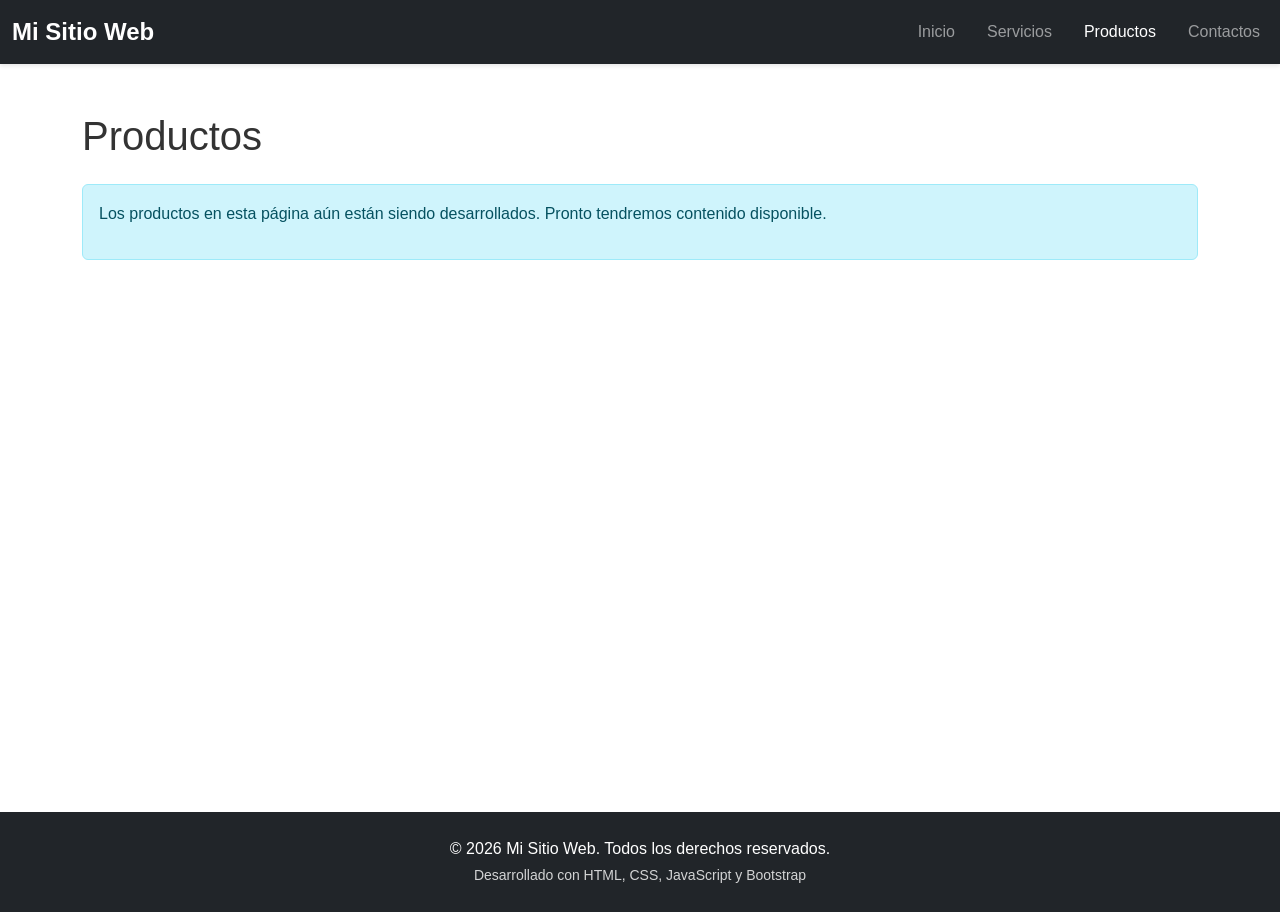
==== public/productos.html @ 9742c795 "feat: create page" ====
<!DOCTYPE html>
<html lang="es">
<head>
    <meta charset="UTF-8">
    <meta name="viewport" content="width=device-width, initial-scale=1.0">
    <title>Productos - Mi Sitio Web</title>
    <!-- Bootstrap CSS -->
    <link href="https://cdn.jsdelivr.net/npm/bootstrap@5.3.0/dist/css/bootstrap.min.css" rel="stylesheet">
    <!-- Custom CSS -->
    <link rel="stylesheet" href="../src/styles/style.css">
</head>
<body>
    <!-- Navegación -->
    <nav class="navbar navbar-expand-lg navbar-dark bg-dark sticky-top">
        <div class="container-fluid">
            <a class="navbar-brand" href="../index.html">
                <strong>Mi Sitio Web</strong>
            </a>
            <button class="navbar-toggler" type="button" data-bs-toggle="collapse" data-bs-target="#navbarNav" aria-controls="navbarNav" aria-expanded="false" aria-label="Toggle navigation">
                <span class="navbar-toggler-icon"></span>
            </button>
            <div class="collapse navbar-collapse" id="navbarNav">
                <ul class="navbar-nav ms-auto">
                    <li class="nav-item">
                        <a class="nav-link" href="../index.html">Inicio</a>
                    </li>
                    <li class="nav-item">
                        <a class="nav-link" href="servicios.html">Servicios</a>
                    </li>
                    <li class="nav-item">
                        <a class="nav-link active" aria-current="page" href="productos.html">Productos</a>
                    </li>
                    <li class="nav-item">
                        <a class="nav-link" href="contactos.html">Contactos</a>
                    </li>
                </ul>
            </div>
        </div>
    </nav>

    <!-- Contenido Principal -->
    <main>
        <section class="py-5">
            <div class="container">
                <h1 class="mb-4">Productos</h1>
                <div class="alert alert-info" role="alert">
                    <p>Los productos en esta página aún están siendo desarrollados. Pronto tendremos contenido disponible.</p>
                </div>
            </div>
        </section>
    </main>

    <!-- Footer -->
    <footer class="bg-dark text-white text-center py-4 mt-5">
        <div class="container">
            <p class="mb-0">&copy; 2026 Mi Sitio Web. Todos los derechos reservados.</p>
            <small>Desarrollado con HTML, CSS, JavaScript y Bootstrap</small>
        </div>
    </footer>

    <!-- Bootstrap JS -->
    <script src="https://cdn.jsdelivr.net/npm/bootstrap@5.3.0/dist/js/bootstrap.bundle.min.js"></script>
    <!-- Custom JS -->
    <script src="../src/scripts/script.js"></script>
</body>
</html>
---- src/styles/style.css ----
/* Estilos Personalizados */

:root {
    --primary-color: #007bff;
    --dark-color: #212529;
    --light-color: #f8f9fa;
}

body {
    font-family: 'Segoe UI', Tahoma, Geneva, Verdana, sans-serif;
    line-height: 1.6;
    color: #333;
}

/* Navegación */
.navbar {
    box-shadow: 0 2px 4px rgba(0, 0, 0, 0.1);
}

.navbar-brand {
    font-size: 1.5rem;
    color: #fff !important;
}

.navbar-nav .nav-link {
    margin-left: 1rem;
    transition: color 0.3s ease;
}

.navbar-nav .nav-link:hover {
    color: var(--primary-color) !important;
}

/* Hero Section */
.hero-section {
    background: linear-gradient(135deg, #667eea 0%, #764ba2 100%);
    min-height: 400px;
    display: flex;
    align-items: center;
}

.hero-section h1 {
    animation: fadeInDown 1s ease-in;
}

.hero-section p {
    animation: fadeInUp 1s ease-in;
}

.hero-section .btn {
    animation: fadeInUp 1.2s ease-in;
}

/* Features Section */
.features {
    background-color: var(--light-color);
}

.features .card {
    border: none;
    transition: transform 0.3s ease, box-shadow 0.3s ease;
    border-radius: 8px;
}

.features .card:hover {
    transform: translateY(-10px);
    box-shadow: 0 10px 25px rgba(0, 0, 0, 0.15) !important;
}

.features .card-title {
    color: var(--primary-color);
    font-weight: 600;
}

/* CTA Section */
.cta-section {
    border-top: 1px solid #ddd;
    border-bottom: 1px solid #ddd;
}

.cta-section h2 {
    color: #333;
    font-weight: 700;
    margin-bottom: 1rem;
}

.cta-section .btn-group {
    gap: 1rem;
}

.cta-section .btn {
    font-weight: 600;
    padding: 0.75rem 2rem;
    transition: all 0.3s ease;
}

.cta-section .btn:hover {
    transform: translateY(-2px);
}

/* Footer */
footer {
    margin-top: auto;
}

footer small {
    opacity: 0.8;
}

/* Main */
main {
    min-height: calc(100vh - 200px);
}

/* Animaciones */
@keyframes fadeInDown {
    from {
        opacity: 0;
        transform: translateY(-30px);
    }
    to {
        opacity: 1;
        transform: translateY(0);
    }
}

@keyframes fadeInUp {
    from {
        opacity: 0;
        transform: translateY(30px);
    }
    to {
        opacity: 1;
        transform: translateY(0);
    }
}

/* Responsive */
@media (max-width: 768px) {
    .navbar-nav .nav-link {
        margin-left: 0;
        padding: 0.5rem 0;
    }

    .hero-section h1 {
        font-size: 2rem;
    }

    .cta-section .btn-group {
        flex-direction: column;
        width: 100%;
    }

    .cta-section .btn {
        width: 100%;
    }
}
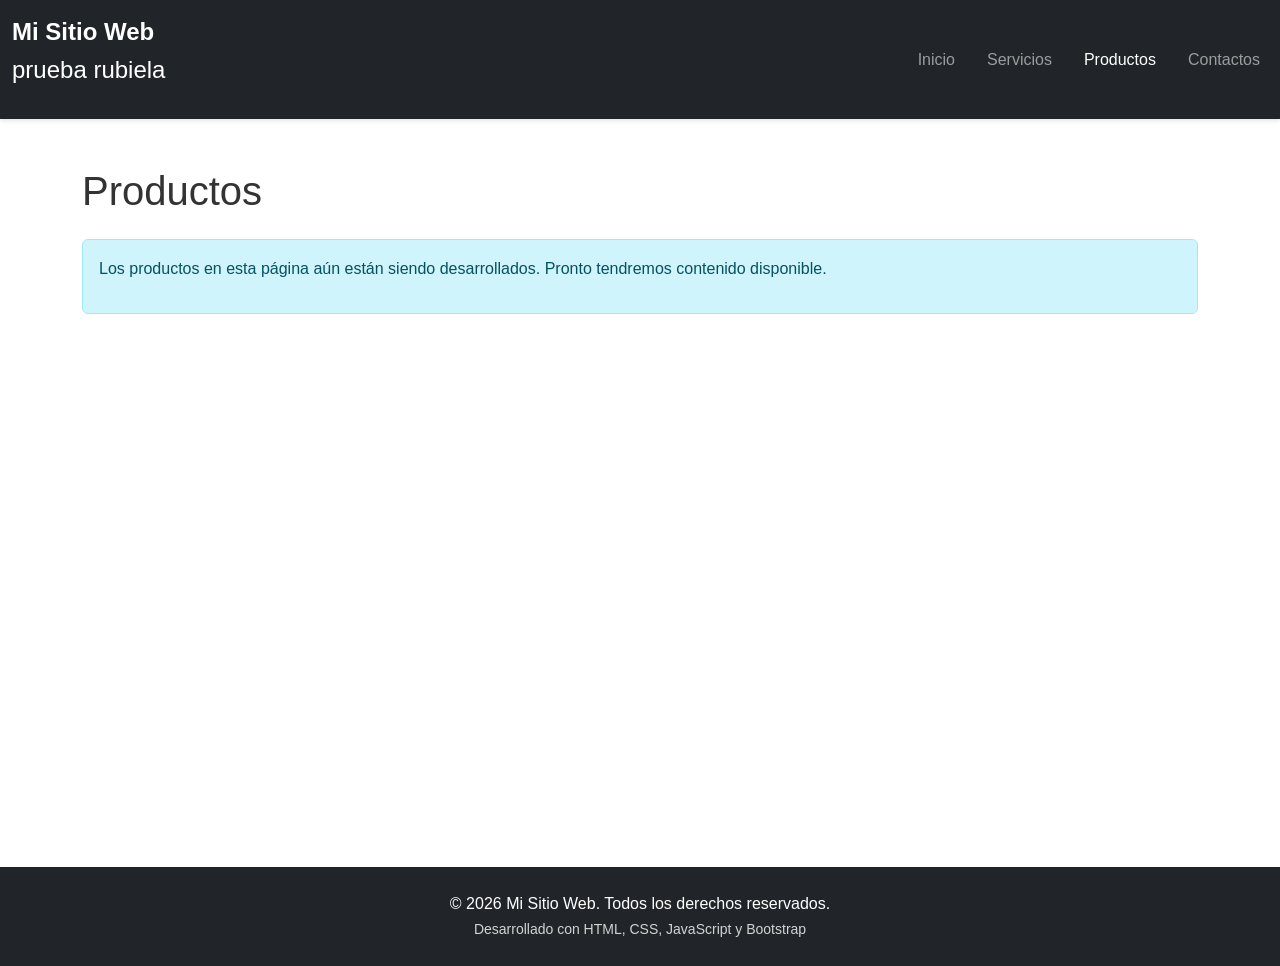
==== commit 966e7893: "prueba rubiea" ====
--- a/public/productos.html
+++ b/public/productos.html
@@ -11,10 +11,12 @@
 </head>
 <body>
     <!-- Navegación -->
+     <!-- esto lo desarrollo jairo -->
     <nav class="navbar navbar-expand-lg navbar-dark bg-dark sticky-top">
         <div class="container-fluid">
             <a class="navbar-brand" href="../index.html">
                 <strong>Mi Sitio Web</strong>
+                <p>prueba rubiela</p>
             </a>
             <button class="navbar-toggler" type="button" data-bs-toggle="collapse" data-bs-target="#navbarNav" aria-controls="navbarNav" aria-expanded="false" aria-label="Toggle navigation">
                 <span class="navbar-toggler-icon"></span>
